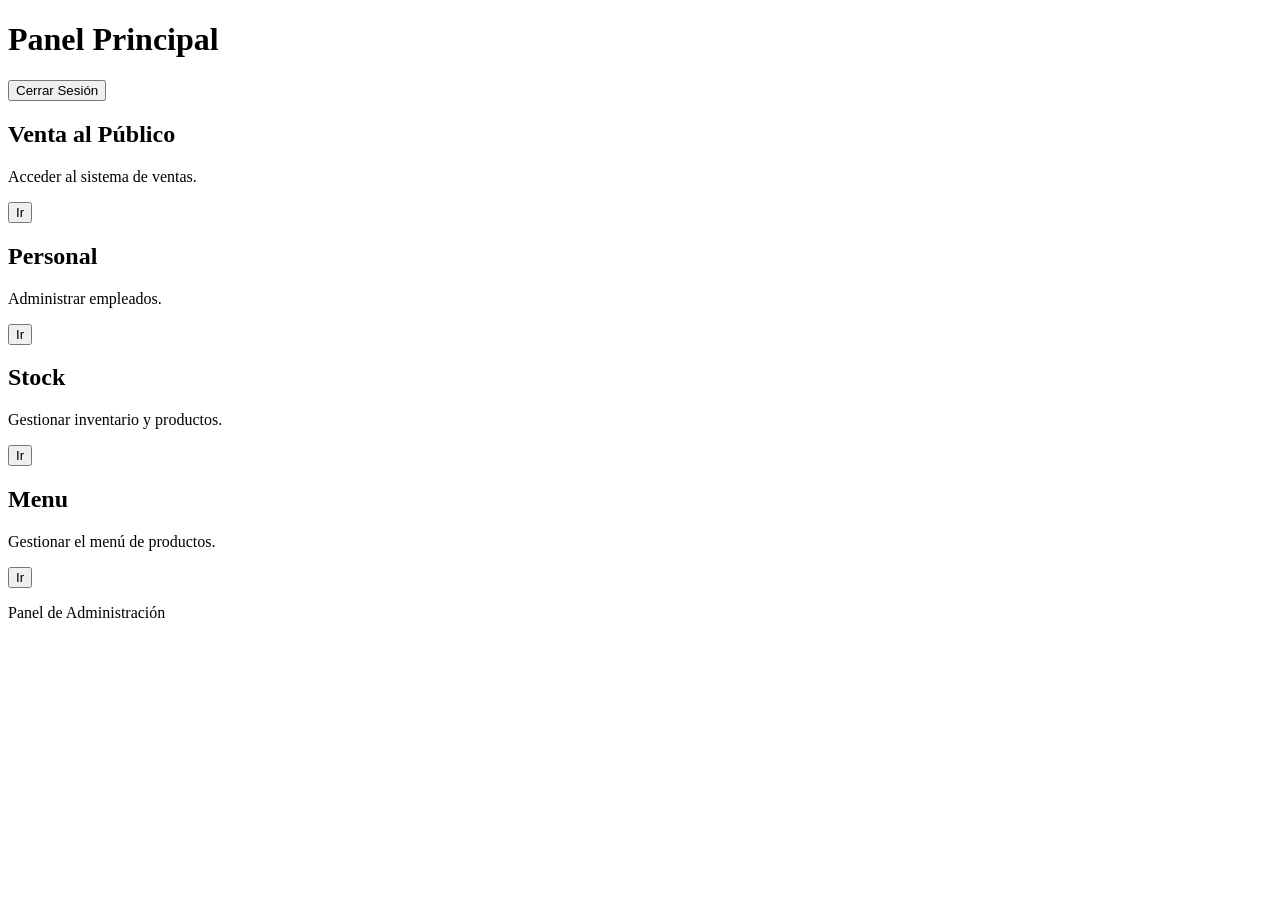
==== panel-admin.html @ 017030a1 "Merge branch 'main' of https://github.com/ericote22334/pizzeria" ====
<!DOCTYPE html>
<html lang="es">
<head>
    <meta charset="UTF-8">
    <title>Panel de Administrador</title>
</head>
<body>

<header>
    <h1>Panel Principal</h1>
</header>
<button onclick="location.href='index.html'">
    Cerrar Sesión
</button>
<main>

    <section class="dashboard">

        <!-- Card Venta al Público -->
        <div class="card">
            <h2>Venta al Público</h2>
            <p>Acceder al sistema de ventas.</p>
            <button onclick="location.href='venta_publico.html'">
                Ir
            </button>
        </div>

        <!-- Card Personal -->
        <div class="card">
            <h2>Personal</h2>
            <p>Administrar empleados.</p>
            <button onclick="location.href='personal.html'">
                Ir
            </button>
        </div>

        <!-- Card Stock -->
        <div class="card">
            <h2>Stock</h2>
            <p>Gestionar inventario y productos.</p>
            <button onclick="location.href='stock.html'">
                Ir
            </button>
        </div>
        <div class="card">
            <h2>Menu</h2>
            <p>Gestionar el menú de productos.</p>
            <button onclick="location.href='Menu.html'">
                Ir
            </button>
        </div>
    </section>

</main>

<footer>
    <p>Panel de Administración</p>
</footer>

</body>
</html>
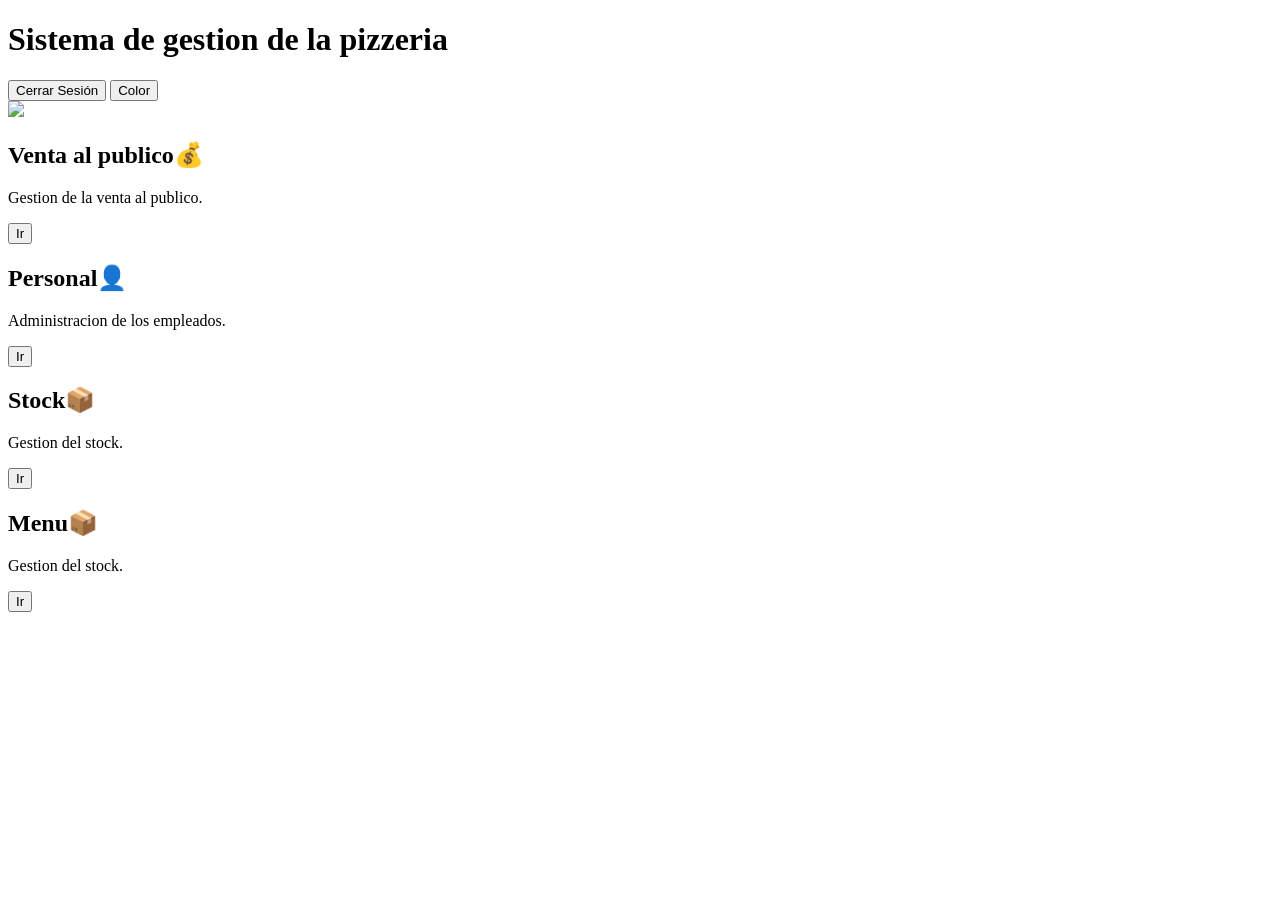
==== commit 69dfaa45: "CAMBIOS se agrego el boton para ir a Menu.html" ====
--- a/panel-admin.html
+++ b/panel-admin.html
@@ -3,59 +3,94 @@
 <head>
     <meta charset="UTF-8">
     <title>Panel de Administrador</title>
+    <link rel="stylesheet" href="Estilos/panel-admin.css">
 </head>
+
 <body>
 
 <header>
-    <h1>Panel Principal</h1>
+    <h1>Sistema de gestion de la pizzeria</h1>
 </header>
-<button onclick="location.href='index.html'">
-    Cerrar Sesión
-</button>
+
+<!-- BOTONES ARRIBA -->
+<div class="top-buttons">
+     <button onclick="location.href='index copy.html'" class="btn-cerrar">
+        Cerrar Sesión
+    </button>
+
+    <button onclick="abrirMenu()" class="btn-color">Color</button>
+
+    <div id="colores" class="colores">
+        <div class="c" onclick="cambiar('blue')" style="background:blue;"></div>
+        <div class="c" onclick="cambiar('red')" style="background:red;"></div>
+        <div class="c" onclick="cambiar('green')" style="background:green;"></div>
+        <div class="c" onclick="cambiar('orange')" style="background:orange;"></div>
+        <div class="c" onclick="cambiar('purple')" style="background:purple;"></div>
+        <div class="c" onclick="cambiar('pink')" style="background:pink;"></div>
+        <div class="c" onclick="cambiar('yellow')" style="background:yellow;"></div>
+        <div class="c" onclick="cambiar('brown')" style="background:brown;"></div>
+        <div class="c" onclick="cambiar('gray')" style="background:gray;"></div>
+        <div class="c" onclick="cambiar('black')" style="background:black;"></div>
+    </div>
+
+   
+</div>
+
 <main>
+
+    <!-- LOGO -->
+    <div class="logo-panel">
+        <img src="Captura de pantalla 2026-03-18 182924.png">
+    </div>
 
     <section class="dashboard">
 
-        <!-- Card Venta al Público -->
         <div class="card">
-            <h2>Venta al Público</h2>
-            <p>Acceder al sistema de ventas.</p>
-            <button onclick="location.href='venta_publico.html'">
-                Ir
-            </button>
+            <h2>Venta al publico💰</h2>
+            <p>Gestion de la venta al publico.</p>
+            <button onclick="location.href='venta_publico.html'">Ir</button>
         </div>
 
-        <!-- Card Personal -->
         <div class="card">
-            <h2>Personal</h2>
-            <p>Administrar empleados.</p>
-            <button onclick="location.href='personal.html'">
-                Ir
-            </button>
+            <h2>Personal👤</h2>
+            <p>Administracion de los empleados.</p>
+            <button onclick="location.href='personal.html'">Ir</button>
         </div>
 
-        <!-- Card Stock -->
         <div class="card">
-            <h2>Stock</h2>
-            <p>Gestionar inventario y productos.</p>
-            <button onclick="location.href='stock.html'">
-                Ir
-            </button>
+            <h2>Stock📦</h2>
+            <p>Gestion del stock.</p>
+            <button onclick="location.href='stock.html'">Ir</button>
         </div>
-        <div class="card">
-            <h2>Menu</h2>
-            <p>Gestionar el menú de productos.</p>
-            <button onclick="location.href='Menu.html'">
-                Ir
-            </button>
-        </div>
+
+         <div class="card">
+            <h2>Menu📦</h2>
+            <p>Gestion del stock.</p>
+            <button onclick="location.href='Menu.html'">Ir</button>
+        
+        
+      
     </section>
 
 </main>
 
-<footer>
-    <p>Panel de Administración</p>
-</footer>
+
+<!-- JS -->
+<script>
+function abrirMenu(){
+let menu = document.getElementById("colores");
+
+if(menu.style.display == "block"){
+menu.style.display = "none";
+}else{
+menu.style.display = "block";
+}
+}
+
+function cambiar(color){
+document.body.style.background = color;
+}
+</script>
 
 </body>
 </html>
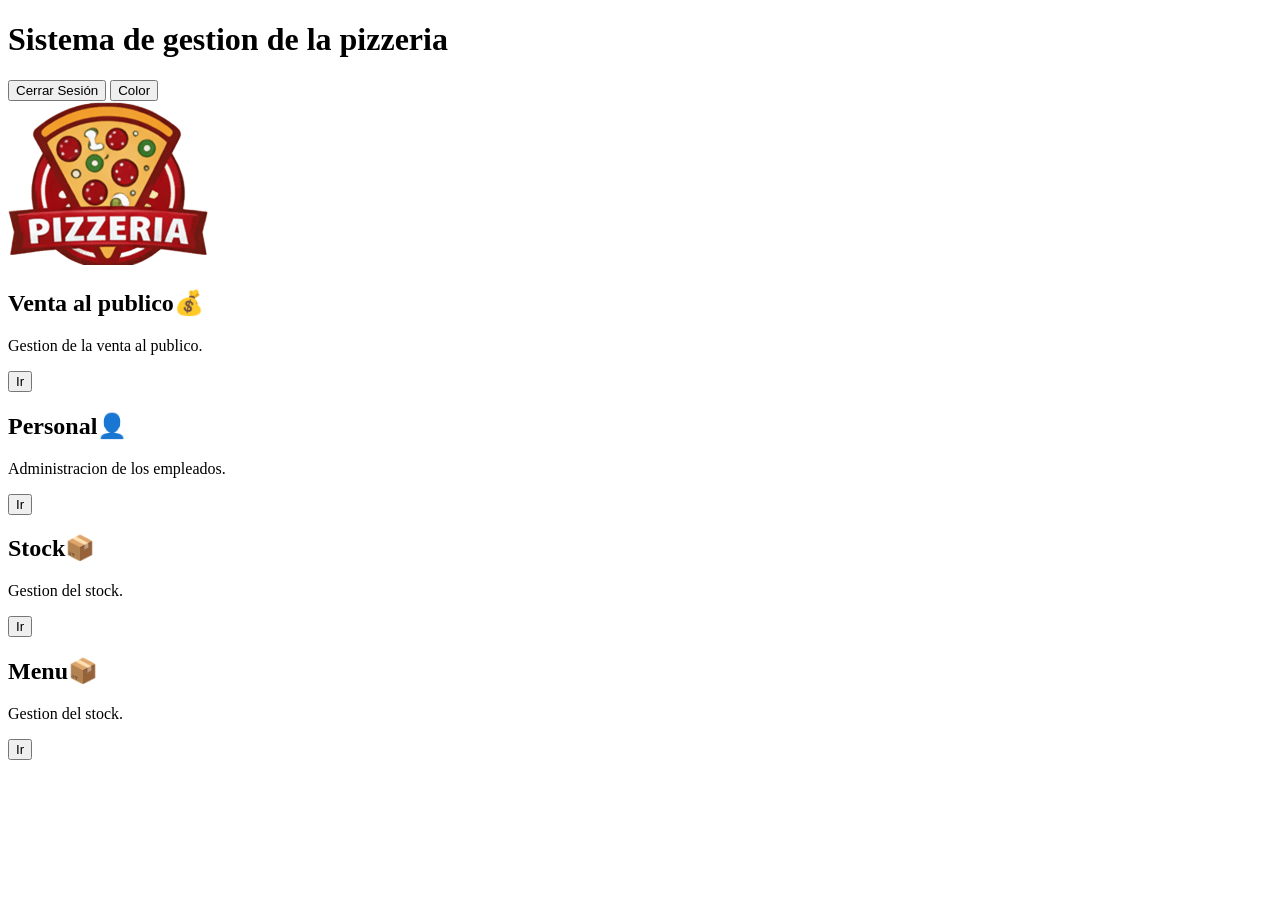
==== commit 54c6d4c1: "CAMBIOS SE AGREGO CSS A PERSONAL Y SE MODIFICO EL LOGO DE LA PIZZERIA EN LOS ARCHIVOS" ====
--- a/panel-admin.html
+++ b/panel-admin.html
@@ -40,7 +40,7 @@
 
     <!-- LOGO -->
     <div class="logo-panel">
-        <img src="Captura de pantalla 2026-03-18 182924.png">
+        <img src="Captura de pantalla 2026-03-18 182924 copy.png">
     </div>
 
     <section class="dashboard">
